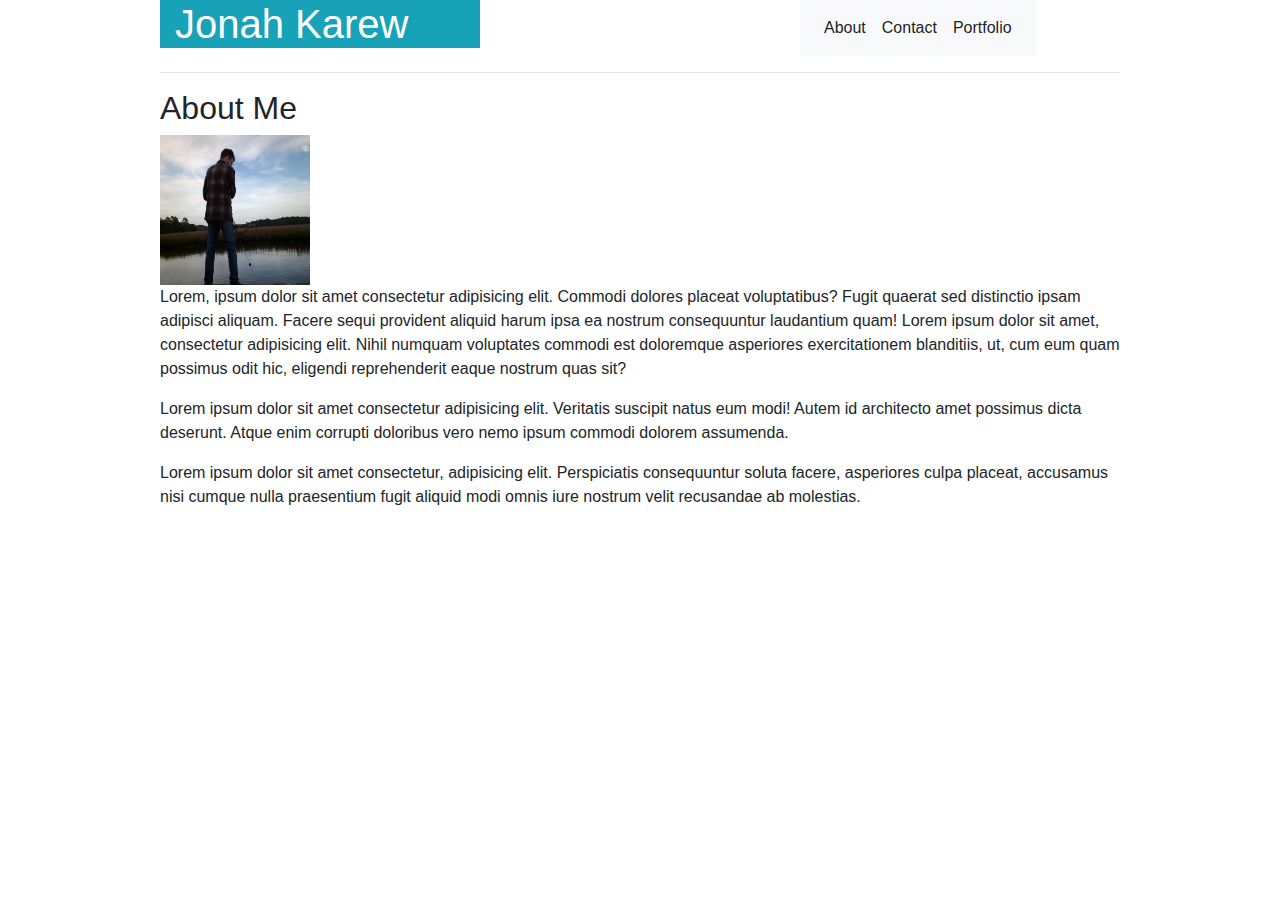
==== index.html @ 35b7bd8c "initialized files and their html" ====
<!DOCTYPE html>
<html lang="en">

<head>
  <meta charset="UTF-8">
  <meta name="viewport" content="width=device-width, initial-scale=1.0">
  <meta http-equiv="X-UA-Compatible" content="ie=edge">
  <link rel="stylesheet" href="https://cdnjs.cloudflare.com/ajax/libs/twitter-bootstrap/4.3.1/css/bootstrap.min.css">
  <link rel="stylesheet" href="https://use.fontawesome.com/releases/v5.7.2/css/all.css">
  <link rel="stylesheet" href="css/style.css">
  <title>About</title>
</head>

<body>
  <div class="container">
  <div class="row">
    <h1 class="col-md-4 btn-info">Jonah Karew</h1>
    <div class="col-md-4"></div>
    <nav class="navbar navbar-expand-lg navbar-light bg-light col-md-4>
      <a class="navbar-brand" href="#"></a>
      <button class="navbar-toggler" type="button" data-toggle="collapse" data-target="#navbarSupportedContent"
        aria-controls="navbarSupportedContent" aria-expanded="false" aria-label="Toggle navigation">
        <span class="navbar-toggler-icon"></span>
      </button>

      <div class="collapse navbar-collapse" id="navbarSupportedContent">
        <ul class="navbar-nav mr-auto">
            <li class="nav-item active">
                <a class="nav-link" href="index.html">About <span class="sr-only">(current)</span></a>
              </li>
          <li class="nav-item active">
            <a class="nav-link" href="contact.html">Contact <span class="sr-only">(current)</span></a>
          </li>
          <li class="nav-item active">
            <a class="nav-link" href="portfolio.html">Portfolio</a>
          </li>
        </ul>
      </div>
    </nav>
  </div>
  </div>
  <hr>
  <div>
    <h2>About Me</h2>
  </div>
  <div>
    <img src="assets/images/DSCF0028.JPG" width="150px" height="150px" alt="net-fishing" id="profileimage">
    <p>Lorem, ipsum dolor sit amet consectetur adipisicing elit. Commodi dolores placeat voluptatibus? Fugit quaerat
      sed distinctio ipsam adipisci aliquam. Facere sequi provident aliquid harum ipsa ea nostrum consequuntur
      laudantium quam! Lorem ipsum dolor sit amet, consectetur adipisicing elit. Nihil numquam voluptates commodi est
      doloremque asperiores exercitationem blanditiis, ut, cum eum quam possimus odit hic, eligendi reprehenderit
      eaque nostrum quas sit?</p>
    <p>Lorem ipsum dolor sit amet consectetur adipisicing elit. Veritatis suscipit natus eum modi! Autem id architecto
      amet possimus dicta deserunt. Atque enim corrupti doloribus vero nemo ipsum commodi dolorem assumenda.</p>
    <p>
      Lorem ipsum dolor sit amet consectetur, adipisicing elit. Perspiciatis consequuntur soluta facere, asperiores
      culpa placeat, accusamus nisi cumque nulla praesentium fugit aliquid modi omnis iure nostrum velit recusandae ab
      molestias.
    </p>
  </div>
  </div>
  <script src="https://cdnjs.cloudflare.com/ajax/libs/jquery/3.3.1/jquery.slim.min.js"></script>
  <script src="https://cdnjs.cloudflare.com/ajax/libs/popper.js/1.14.7/umd/popper.min.js"></script>
  <script src="https://cdnjs.cloudflare.com/ajax/libs/twitter-bootstrap/4.3.1/js/bootstrap.min.js"></script>
</body>

</html>
---- css/style.css ----
body {
  justify-content: center;
  width: 960px;
  margin: auto;
}
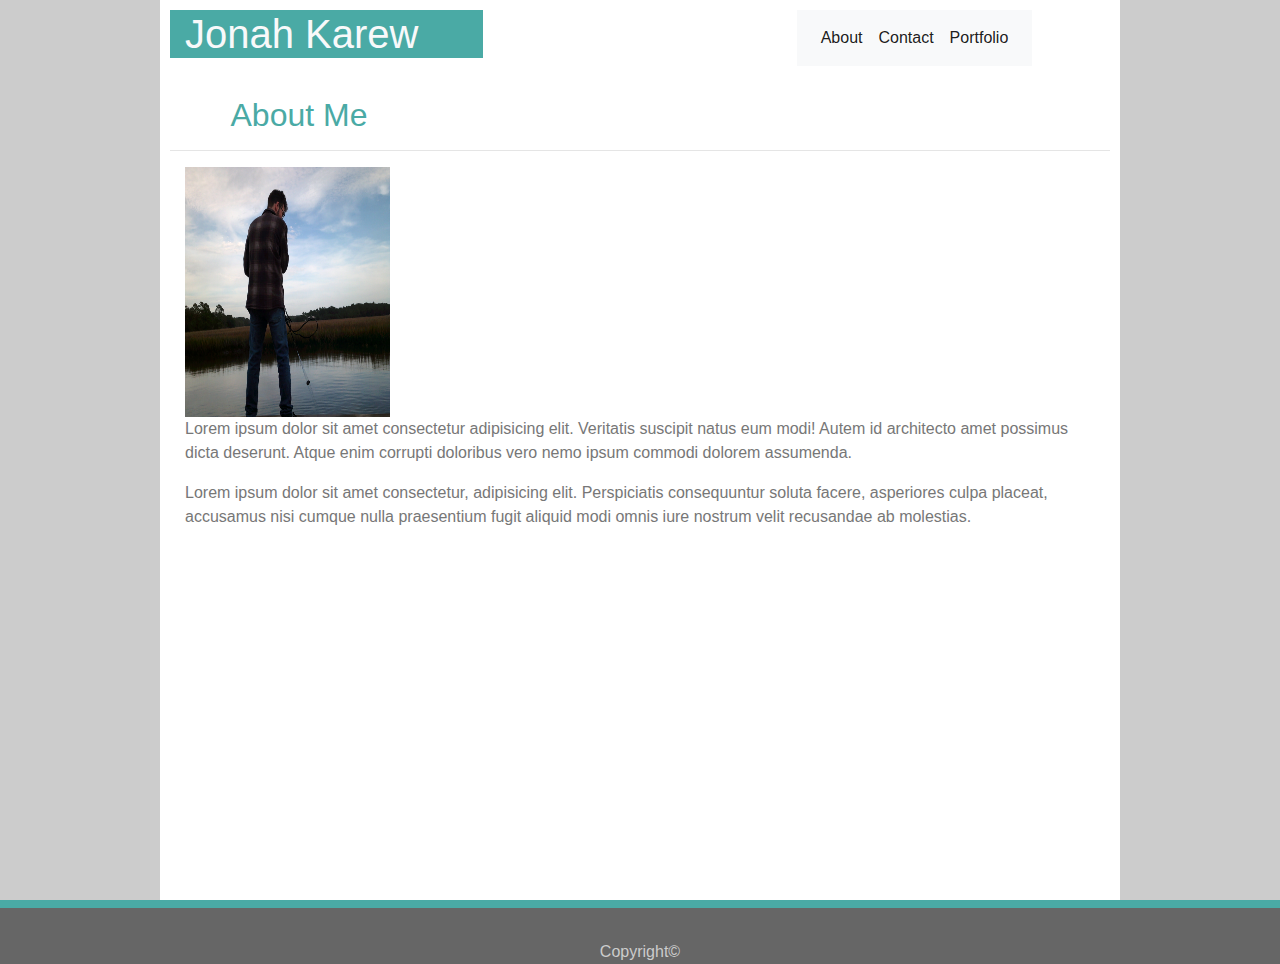
==== commit 55caa7bb: "styling cleanup" ====
--- a/index.html
+++ b/index.html
@@ -12,53 +12,75 @@
 </head>
 
 <body>
+  <div class="big-div wrapper">
+  <div class="container top-bar">
+    <div class="row">
+      <h1 class="col-md-4">Jonah Karew</h1>
+      <div class="col-md-4 nav-justified"></div>
+      <nav class="navbar navbar-expand-lg navbar-light bg-light col-md-4>
+      <a class= " navbar-brand" href="#"></a>
+        <button class="navbar-toggler" type="button" data-toggle="collapse" data-target="#navbarSupportedContent"
+          aria-controls="navbarSupportedContent" aria-expanded="false" aria-label="Toggle navigation">
+          <span class="navbar-toggler-icon"></span>
+        </button>
+
+        <div class="collapse navbar-collapse" id="navbarSupportedContent">
+          <ul class="navbar-nav mr-auto">
+            <li class="nav-item active">
+              <a class="nav-link" href="index.html">About <span class="sr-only">(current)</span></a>
+            </li>
+            <li class="nav-item active">
+              <a class="nav-link" href="contact.html">Contact <span class="sr-only">(current)</span></a>
+            </li>
+            <li class="nav-item active">
+              <a class="nav-link" href="portfolio.html">Portfolio</a>
+            </li>
+          </ul>
+        </div>
+      </nav>
+    </div>
+  </div>
+ 
   <div class="container">
-  <div class="row">
-    <h1 class="col-md-4 btn-info">Jonah Karew</h1>
-    <div class="col-md-4"></div>
-    <nav class="navbar navbar-expand-lg navbar-light bg-light col-md-4>
-      <a class="navbar-brand" href="#"></a>
-      <button class="navbar-toggler" type="button" data-toggle="collapse" data-target="#navbarSupportedContent"
-        aria-controls="navbarSupportedContent" aria-expanded="false" aria-label="Toggle navigation">
-        <span class="navbar-toggler-icon"></span>
-      </button>
+    <h2>About Me</h2>
+  </div>
+  <hr>
+  <div class="container">
+    <div class="row">
+      <img src="assets/images/DSCF0028.JPG" alt="net-fishing" id="profileImage" class="img-fluid col-md-3">
+       <p class="col-md-9 col-sm-12"><!--Lorem, ipsum dolor sit amet consectetur adipisicing elit. Commodi dolores placeat
+        voluptatibus? Fugit quaerat
+        sed distinctio ipsam adipisci aliquam. Facere sequi provident aliquid harum ipsa ea nostrum consequuntur
+        laudantium quam! Lorem ipsum dolor sit amet, consectetur adipisicing elit. Nihil numquam voluptates commodi est
+        doloremque asperiores exercitationem blanditiis, ut, cum eum quam possimus odit hic, eligendi reprehenderit
+        eaque nostrum quas sit? Lorem ipsum dolor sit amet consectetur adipisicing elit. Ea nulla adipisci impedit
+        molestias nobis ipsam, vel voluptatem totam odit expedita accusantium hic nihil illum natus dolore similique
+        numquam commodi. Nobis! Lorem, ipsum dolor sit amet consectetur adipisicing elit. Aliquam sint minima quisquam,
+        autem cum accusamus unde culpa? Facere, consequuntur? Architecto autem ad commodi accusantium in dolor totam
+        blanditiis reiciendis ex? -->
+      </p>
 
-      <div class="collapse navbar-collapse" id="navbarSupportedContent">
-        <ul class="navbar-nav mr-auto">
-            <li class="nav-item active">
-                <a class="nav-link" href="index.html">About <span class="sr-only">(current)</span></a>
-              </li>
-          <li class="nav-item active">
-            <a class="nav-link" href="contact.html">Contact <span class="sr-only">(current)</span></a>
-          </li>
-          <li class="nav-item active">
-            <a class="nav-link" href="portfolio.html">Portfolio</a>
-          </li>
-        </ul>
-      </div>
-    </nav>
+
+      <p class="col-sm-12">Lorem ipsum dolor sit amet consectetur adipisicing elit. Veritatis suscipit natus eum modi!
+        Autem
+        id
+        architecto
+        amet possimus dicta deserunt. Atque enim corrupti doloribus vero nemo ipsum commodi dolorem assumenda.</p>
+
+
+      <p class="col-sm-12">
+        Lorem ipsum dolor sit amet consectetur, adipisicing elit. Perspiciatis consequuntur soluta facere, asperiores
+        culpa placeat, accusamus nisi cumque nulla praesentium fugit aliquid modi omnis iure nostrum velit recusandae ab
+        molestias.
+      </p>
+    </div>
+    
+   
   </div>
   </div>
-  <hr>
-  <div>
-    <h2>About Me</h2>
-  </div>
-  <div>
-    <img src="assets/images/DSCF0028.JPG" width="150px" height="150px" alt="net-fishing" id="profileimage">
-    <p>Lorem, ipsum dolor sit amet consectetur adipisicing elit. Commodi dolores placeat voluptatibus? Fugit quaerat
-      sed distinctio ipsam adipisci aliquam. Facere sequi provident aliquid harum ipsa ea nostrum consequuntur
-      laudantium quam! Lorem ipsum dolor sit amet, consectetur adipisicing elit. Nihil numquam voluptates commodi est
-      doloremque asperiores exercitationem blanditiis, ut, cum eum quam possimus odit hic, eligendi reprehenderit
-      eaque nostrum quas sit?</p>
-    <p>Lorem ipsum dolor sit amet consectetur adipisicing elit. Veritatis suscipit natus eum modi! Autem id architecto
-      amet possimus dicta deserunt. Atque enim corrupti doloribus vero nemo ipsum commodi dolorem assumenda.</p>
-    <p>
-      Lorem ipsum dolor sit amet consectetur, adipisicing elit. Perspiciatis consequuntur soluta facere, asperiores
-      culpa placeat, accusamus nisi cumque nulla praesentium fugit aliquid modi omnis iure nostrum velit recusandae ab
-      molestias.
-    </p>
-  </div>
-  </div>
+  <footer class="clear-top">
+      <div">Copyright&copy;</div>
+    </footer>
   <script src="https://cdnjs.cloudflare.com/ajax/libs/jquery/3.3.1/jquery.slim.min.js"></script>
   <script src="https://cdnjs.cloudflare.com/ajax/libs/popper.js/1.14.7/umd/popper.min.js"></script>
   <script src="https://cdnjs.cloudflare.com/ajax/libs/twitter-bootstrap/4.3.1/js/bootstrap.min.js"></script>
--- a/css/style.css
+++ b/css/style.css
@@ -1,5 +1,105 @@
+* {
+  margin: 0;
+}
+
 body {
+  background: #cccccc;
+}
+.big-div {
   justify-content: center;
-  width: 960px;
+  max-width: 960px;
   margin: auto;
+  color: #777777;
+  background: #ffffff;
+  border: #dddddd;
+  min-height: 100vh;
+  padding: 10px;
+}
+
+h1 {
+  background: #4aaaa5;
+  border: #cccccc;
+  color: #f8f9fa;
+}
+
+h2{
+  color: #4aaaa5;
+  padding-left: 5%;
+}
+
+hr {
+  width: 100%;
+}
+
+footer {
+  width: 100%;
+  border-top: 8px solid #4aaaa5;
+  border-top-color: #4aaaa5;
+  background-color: #666666;
+  color: #cccccc;
+  position: absolute;
+  text-align: center;
+  height: 10%;
+  padding: 32px 0 0 0;
+  bottom: 0;
+  position: relative;
+}
+
+
+.top-bar{
+  margin-bottom: 30px;
+}
+
+.portfolio-image{
+  height: 250px;
+  width: 250px;
+}
+.card-img{
+  width: 100%;
+  height: auto;
+}
+
+.card-img-overlay{
+  text-align: center;
+  padding-top: 80%;
+}
+
+.card-row{
+  margin-top: 2%;
+}
+
+#profileImage {
+  height: 250px;
+}
+
+#contact-form{
+ padding-left: 5%;
+}
+
+#nametag {
+  margin-bottom: 0;
+  padding-bottom: 0;
+  margin-top: 4%;
+}
+
+#emailtag {
+  padding-top: 2%;
+  padding-bottom: 0;
+  margin-bottom: 0;
+}
+
+#textareatag {
+  padding-top: 2%;
+  padding-bottom: 0;
+  margin-bottom: 0;
+}
+
+#contactsubmit{
+  margin-top: 4%;
+}
+
+#bottom-card{
+float: left;
+margin-left: 7%;
+margin-top: 2%;
 }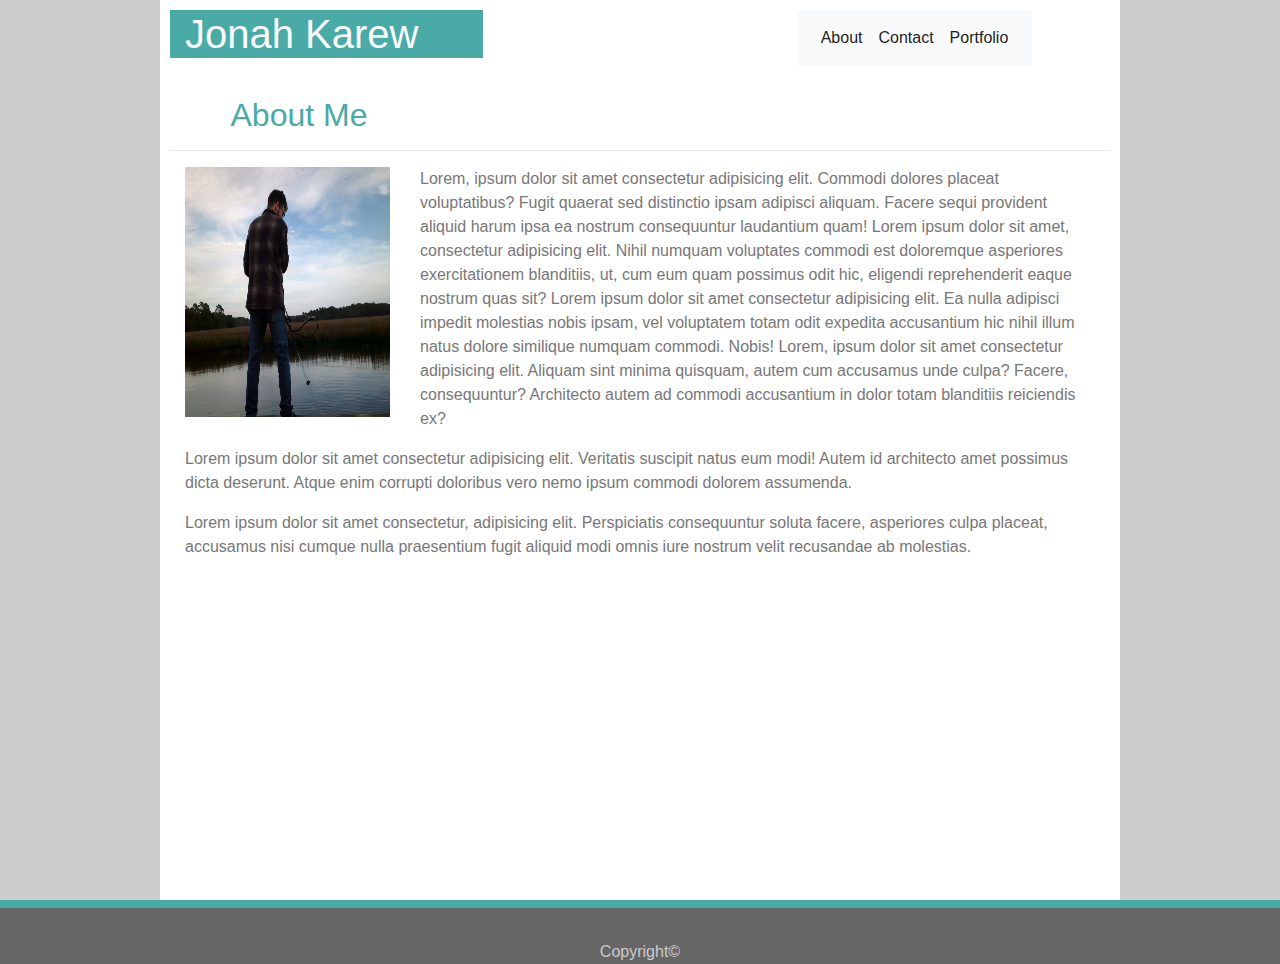
==== commit fd4d0606: "some more touch-ups" ====
--- a/index.html
+++ b/index.html
@@ -48,7 +48,7 @@
   <div class="container">
     <div class="row">
       <img src="assets/images/DSCF0028.JPG" alt="net-fishing" id="profileImage" class="img-fluid col-md-3">
-       <p class="col-md-9 col-sm-12"><!--Lorem, ipsum dolor sit amet consectetur adipisicing elit. Commodi dolores placeat
+       <p class="col-md-9 col-sm-12">Lorem, ipsum dolor sit amet consectetur adipisicing elit. Commodi dolores placeat
         voluptatibus? Fugit quaerat
         sed distinctio ipsam adipisci aliquam. Facere sequi provident aliquid harum ipsa ea nostrum consequuntur
         laudantium quam! Lorem ipsum dolor sit amet, consectetur adipisicing elit. Nihil numquam voluptates commodi est
@@ -57,7 +57,7 @@
         molestias nobis ipsam, vel voluptatem totam odit expedita accusantium hic nihil illum natus dolore similique
         numquam commodi. Nobis! Lorem, ipsum dolor sit amet consectetur adipisicing elit. Aliquam sint minima quisquam,
         autem cum accusamus unde culpa? Facere, consequuntur? Architecto autem ad commodi accusantium in dolor totam
-        blanditiis reiciendis ex? -->
+        blanditiis reiciendis ex?
       </p>
 
 
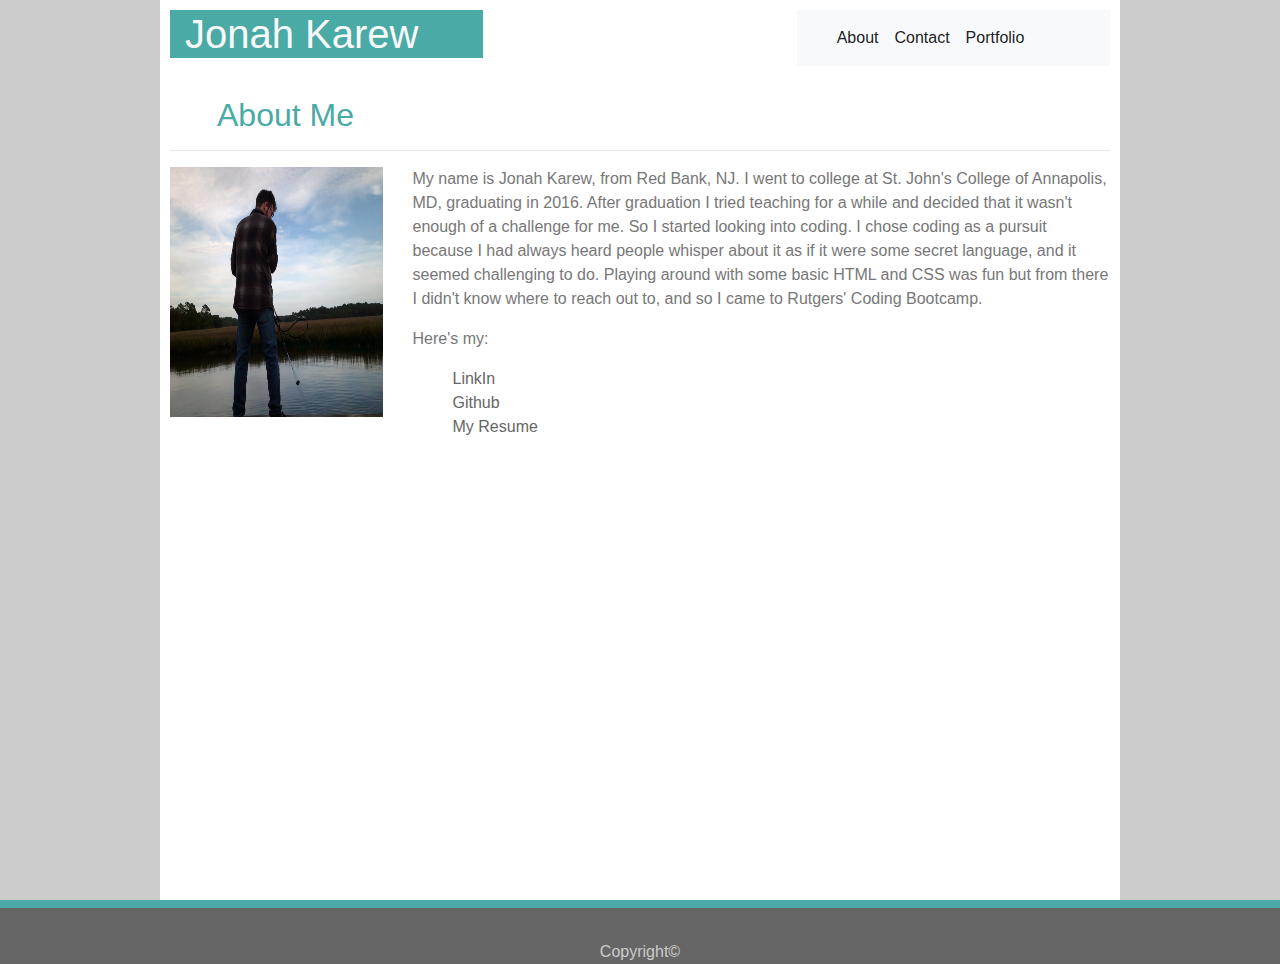
==== commit 6b5f8f81: "profile changes and linkedin/github/resume linked" ====
--- a/index.html
+++ b/index.html
@@ -13,74 +13,66 @@
 
 <body>
   <div class="big-div wrapper">
-  <div class="container top-bar">
-    <div class="row">
-      <h1 class="col-md-4">Jonah Karew</h1>
-      <div class="col-md-4 nav-justified"></div>
-      <nav class="navbar navbar-expand-lg navbar-light bg-light col-md-4>
-      <a class= " navbar-brand" href="#"></a>
-        <button class="navbar-toggler" type="button" data-toggle="collapse" data-target="#navbarSupportedContent"
-          aria-controls="navbarSupportedContent" aria-expanded="false" aria-label="Toggle navigation">
-          <span class="navbar-toggler-icon"></span>
-        </button>
+    <div class="container top-bar">
+      <div class="row">
+        <h1 class="col-md-4">Jonah Karew</h1>
+        <div class="col-md-4 nav-justified"></div>
+        <nav class="navbar navbar-expand-lg navbar-light bg-light col-md-4">
+      <a  href="#" class="navbar-brand"></a>
+          <button class="navbar-toggler" type="button" data-toggle="collapse" data-target="#navbarSupportedContent"
+            aria-controls="navbarSupportedContent" aria-expanded="false" aria-label="Toggle navigation">
+            <span class="navbar-toggler-icon"></span>
+          </button>
 
-        <div class="collapse navbar-collapse" id="navbarSupportedContent">
-          <ul class="navbar-nav mr-auto">
-            <li class="nav-item active">
-              <a class="nav-link" href="index.html">About <span class="sr-only">(current)</span></a>
-            </li>
-            <li class="nav-item active">
-              <a class="nav-link" href="contact.html">Contact <span class="sr-only">(current)</span></a>
-            </li>
-            <li class="nav-item active">
-              <a class="nav-link" href="portfolio.html">Portfolio</a>
-            </li>
+          <div class="collapse navbar-collapse" id="navbarSupportedContent">
+            <ul class="navbar-nav mr-auto">
+              <li class="nav-item active">
+                <a class="nav-link" href="index.html">About <span class="sr-only">(current)</span></a>
+              </li>
+              <li class="nav-item active">
+                <a class="nav-link" href="contact.html">Contact <span class="sr-only">(current)</span></a>
+              </li>
+              <li class="nav-item active">
+                <a class="nav-link" href="portfolio.html">Portfolio</a>
+              </li>
+            </ul>
+          </div>
+        </nav>
+      </div>
+    </div>
+
+    
+      <h2>About Me</h2>
+    
+    <hr>
+    
+      <div class="row">
+        <img src="assets/images/DSCF0028.JPG" alt="net-fishing" id="profileImage" class="img-fluid col-md-3">
+        <div class="col-md-9 col-sm-12">
+        <p>My name is Jonah Karew, from Red Bank, NJ. I went to college at St. John's College
+          of Annapolis, MD, graduating in 2016. After graduation I tried teaching for a while and decided that it wasn't
+          enough of a challenge for me. So I started looking into coding. I chose coding as a pursuit because I had
+          always heard people whisper about it as if it were some secret language, and it seemed challenging to do.
+          Playing around with some basic HTML and CSS was fun but from there I didn't know where to reach out to, and so
+          I came to Rutgers' Coding Bootcamp.
+        </p>
+        <p>Here's my:
+          <ul>
+            <li> <a href="www.linkedin.com/in/jonahkarew" target="_blank">LinkIn</a></li>
+            <li> <a href="https://github.com/Jonahkarew" target="_blank">Github</a></li>
+            <li> <a href="assets/documents/Karew_Jonah_Resume.pdf" target="_blank">My Resume</a></li>
           </ul>
+        </p>
         </div>
-      </nav>
-    </div>
-  </div>
- 
-  <div class="container">
-    <h2>About Me</h2>
-  </div>
-  <hr>
-  <div class="container">
-    <div class="row">
-      <img src="assets/images/DSCF0028.JPG" alt="net-fishing" id="profileImage" class="img-fluid col-md-3">
-       <p class="col-md-9 col-sm-12">Lorem, ipsum dolor sit amet consectetur adipisicing elit. Commodi dolores placeat
-        voluptatibus? Fugit quaerat
-        sed distinctio ipsam adipisci aliquam. Facere sequi provident aliquid harum ipsa ea nostrum consequuntur
-        laudantium quam! Lorem ipsum dolor sit amet, consectetur adipisicing elit. Nihil numquam voluptates commodi est
-        doloremque asperiores exercitationem blanditiis, ut, cum eum quam possimus odit hic, eligendi reprehenderit
-        eaque nostrum quas sit? Lorem ipsum dolor sit amet consectetur adipisicing elit. Ea nulla adipisci impedit
-        molestias nobis ipsam, vel voluptatem totam odit expedita accusantium hic nihil illum natus dolore similique
-        numquam commodi. Nobis! Lorem, ipsum dolor sit amet consectetur adipisicing elit. Aliquam sint minima quisquam,
-        autem cum accusamus unde culpa? Facere, consequuntur? Architecto autem ad commodi accusantium in dolor totam
-        blanditiis reiciendis ex?
-      </p>
+
+      </div>
 
 
-      <p class="col-sm-12">Lorem ipsum dolor sit amet consectetur adipisicing elit. Veritatis suscipit natus eum modi!
-        Autem
-        id
-        architecto
-        amet possimus dicta deserunt. Atque enim corrupti doloribus vero nemo ipsum commodi dolorem assumenda.</p>
-
-
-      <p class="col-sm-12">
-        Lorem ipsum dolor sit amet consectetur, adipisicing elit. Perspiciatis consequuntur soluta facere, asperiores
-        culpa placeat, accusamus nisi cumque nulla praesentium fugit aliquid modi omnis iure nostrum velit recusandae ab
-        molestias.
-      </p>
-    </div>
     
-   
-  </div>
   </div>
   <footer class="clear-top">
-      <div">Copyright&copy;</div>
-    </footer>
+    <div">Copyright&copy;</div>
+  </footer>
   <script src="https://cdnjs.cloudflare.com/ajax/libs/jquery/3.3.1/jquery.slim.min.js"></script>
   <script src="https://cdnjs.cloudflare.com/ajax/libs/popper.js/1.14.7/umd/popper.min.js"></script>
   <script src="https://cdnjs.cloudflare.com/ajax/libs/twitter-bootstrap/4.3.1/js/bootstrap.min.js"></script>
--- a/css/style.css
+++ b/css/style.css
@@ -1,12 +1,9 @@
-* {
-  margin: 0;
-}
-
 body {
   background: #cccccc;
 }
 .big-div {
   justify-content: center;
+  width: 100%;
   max-width: 960px;
   margin: auto;
   color: #777777;
@@ -27,8 +24,21 @@
   padding-left: 5%;
 }
 
+a{
+  text-decoration: none;
+  color: #666666;
+}
+
+a:hover{
+  text-decoration: none;
+  color: #555555;
+}
+
 hr {
   width: 100%;
+}
+ul{
+  list-style: none;
 }
 
 footer {
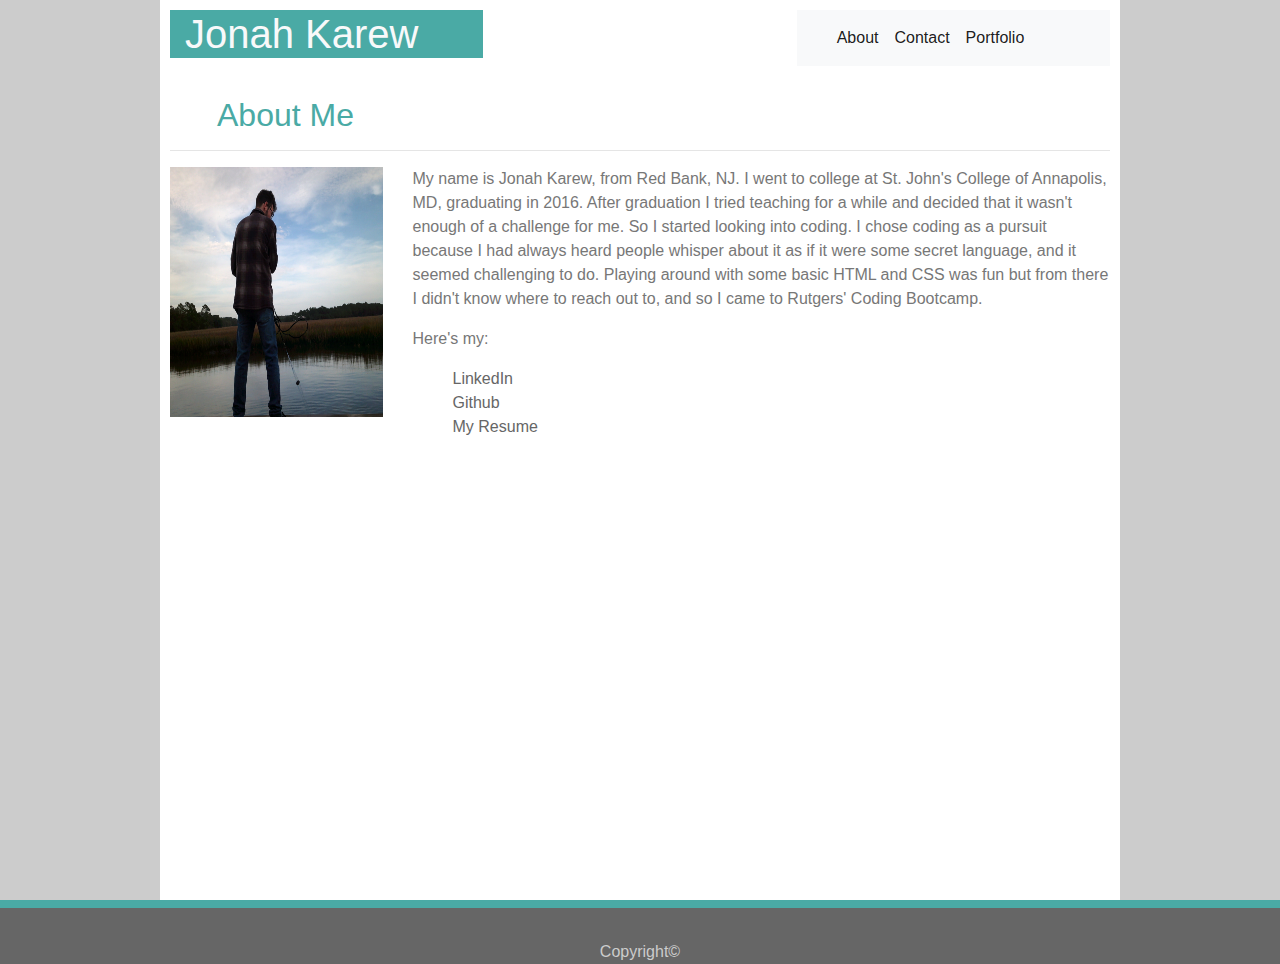
==== commit 683f6b89: "more sillies" ====
--- a/index.html
+++ b/index.html
@@ -58,7 +58,7 @@
         </p>
         <p>Here's my:
           <ul>
-            <li> <a href="www.linkedin.com/in/jonahkarew" target="_blank">LinkIn</a></li>
+            <li> <a href="https://www.linkedin.com/in/jonahkarew/" target="_blank">LinkedIn</a></li>
             <li> <a href="https://github.com/Jonahkarew" target="_blank">Github</a></li>
             <li> <a href="assets/documents/Karew_Jonah_Resume.pdf" target="_blank">My Resume</a></li>
           </ul>
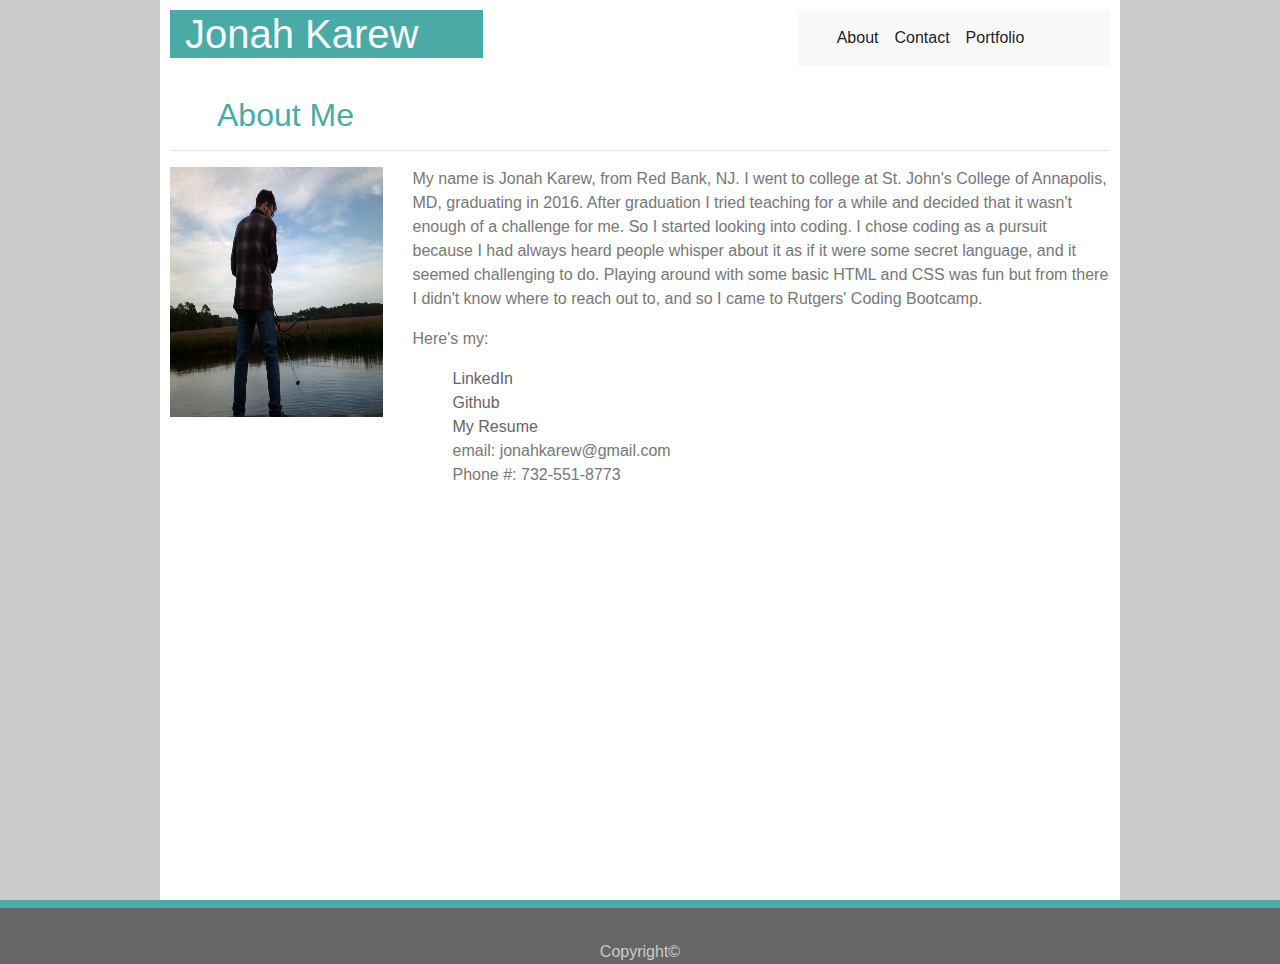
==== commit f966e2bf: "more contact info" ====
--- a/index.html
+++ b/index.html
@@ -61,6 +61,8 @@
             <li> <a href="https://www.linkedin.com/in/jonahkarew/" target="_blank">LinkedIn</a></li>
             <li> <a href="https://github.com/Jonahkarew" target="_blank">Github</a></li>
             <li> <a href="assets/documents/Karew_Jonah_Resume.pdf" target="_blank">My Resume</a></li>
+            <li>email: jonahkarew@gmail.com</li>
+            <li>Phone #: 732-551-8773</li>
           </ul>
         </p>
         </div>
